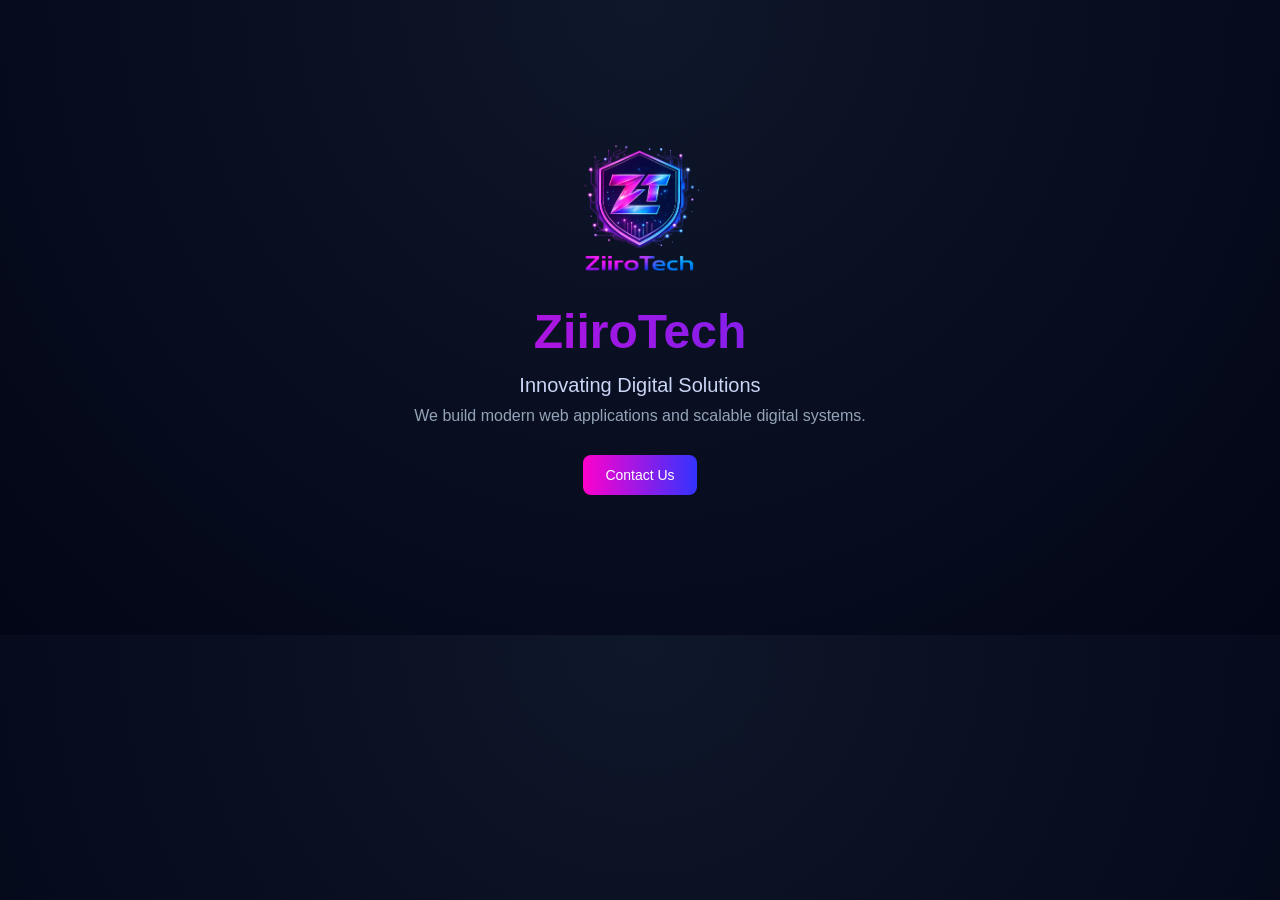
==== index.html @ 68636a8a "Update index.html" ====
<!DOCTYPE html>
<html lang="en">
<head>
  <meta charset="UTF-8" />
  <meta name="viewport" content="width=device-width, initial-scale=1.0" />
  <title>ZiiroTech</title>

  <link rel="stylesheet" href="styles.css" />
  <!--<link rel="stylesheet" href="css/reset.css">
  <link rel="stylesheet" href="css/layout.css">
  <link rel="stylesheet" href="css/components.css">
  <link rel="stylesheet" href="css/main.css">-->
</head>
<body>

  <div class="container">

    <!-- HERO -->
    <section class="hero">
      <img src="Logo_2.png" alt="ZiiroTech Logo" class="logo" />

      <h1>ZiiroTech</h1>

      <p class="subtitle">
        Innovating Digital Solutions
      </p>

      <p class="description">
        We build modern web applications and scalable digital systems.
      </p>

      <a href="mailto:primoz.rozina@ziirotech.com" class="btn">
        Contact Us
      </a>
    </section>

    <!-- ABOUT -->
    <!--<section class="section about">
      <h2>About</h2>
      <p>
        I'm a full-stack developer focused on building modern, scalable web applications.
        My expertise includes Angular, .NET, and clean architecture principles.
      </p>
    </section>
    
    <!-- SERVICES -->
    <!--<section class="section services">
      <h2>Services</h2>
    
      <div class="cards">
        <div class="card">
          <h3>Web Applications</h3>
          <p>
            Custom-built applications tailored to your business needs with modern technologies.
          </p>
        </div>
    
        <div class="card">
          <h3>Backend Development</h3>
          <p>
            Secure, scalable APIs and systems built with .NET and clean architecture.
          </p>
        </div>
    
        <div class="card">
          <h3>Consulting</h3>
          <p>
            Architecture design, performance optimization, and development guidance.
          </p>
        </div>
      </div>
    </section>
    
    <!-- CONTACT -->
    <!--<section class="section contact">
      <h2>Contact</h2>
    
      <p>
        Interested in working together or have a project in mind?
      </p>
    
      <a href="mailto:primoz.rozina@ziirotech.com" class="btn primary">
        Get in touch
      </a>
    </section>-->

  </div>

</body>
</html>
---- styles.css ----
* {
  margin: 0;
  padding: 0;
  box-sizing: border-box;
}

body {
  font-family: 'Segoe UI', sans-serif;
  background: radial-gradient(circle at top, #0f172a, #020617);
  color: white;
}

.container {
  max-width: 1200px;
  margin: auto;
  padding: 40px 20px;
}

/* HERO */
.hero {
  text-align: center;
  padding: 100px 20px;
}

.logo {
  width: 120px;
  margin-bottom: 25px;
}

/* TITLE */
.hero h1 {
  font-size: 48px;
  font-weight: bold;

  background: linear-gradient(90deg, #ff00cc, #3333ff);
  -webkit-background-clip: text;
  -webkit-text-fill-color: transparent;
}

/* SUBTITLE */
.subtitle {
  margin-top: 15px;
  font-size: 20px;
  color: #cbd5f5;
}

/* DESCRIPTION */
.description {
  margin-top: 10px;
  font-size: 16px;
  color: #94a3b8;
}

/* BUTTON */
.btn {
  display: inline-block;
  margin-top: 30px;
  padding: 12px 22px;

  background: linear-gradient(90deg, #ff00cc, #3333ff);
  color: white;
  text-decoration: none;
  border-radius: 8px;

  font-size: 14px;
  font-weight: 500;

  transition: 0.3s;
}

.btn:hover {
  opacity: 0.85;
}

/* RESPONSIVE */
@media (max-width: 600px) {
  .hero h1 {
    font-size: 36px;
  }

  .logo {
    width: 90px;
  }
}
---- css/layout.css ----

---- css/components.css ----
.section {
  margin-top: 100px;
  text-align: center;
}

.section h2 {
  font-size: 28px;
  margin-bottom: 20px;
}

/* CARDS */
.cards {
  display: flex;
  gap: 20px;
  justify-content: center;
  flex-wrap: wrap;
  margin-top: 30px;
}

.card {
  background: #0f172a;
  border: 1px solid #1e293b;
  padding: 20px;
  border-radius: 12px;
  width: 280px;

  transition: 0.3s;
}

.card:hover {
  transform: translateY(-5px);
  border-color: #3333ff;
}

.card h3 {
  margin-bottom: 10px;
}
---- css/main.css ----
.section p {
  max-width: 600px;
  margin: 0 auto;
  color: #94a3b8;
}
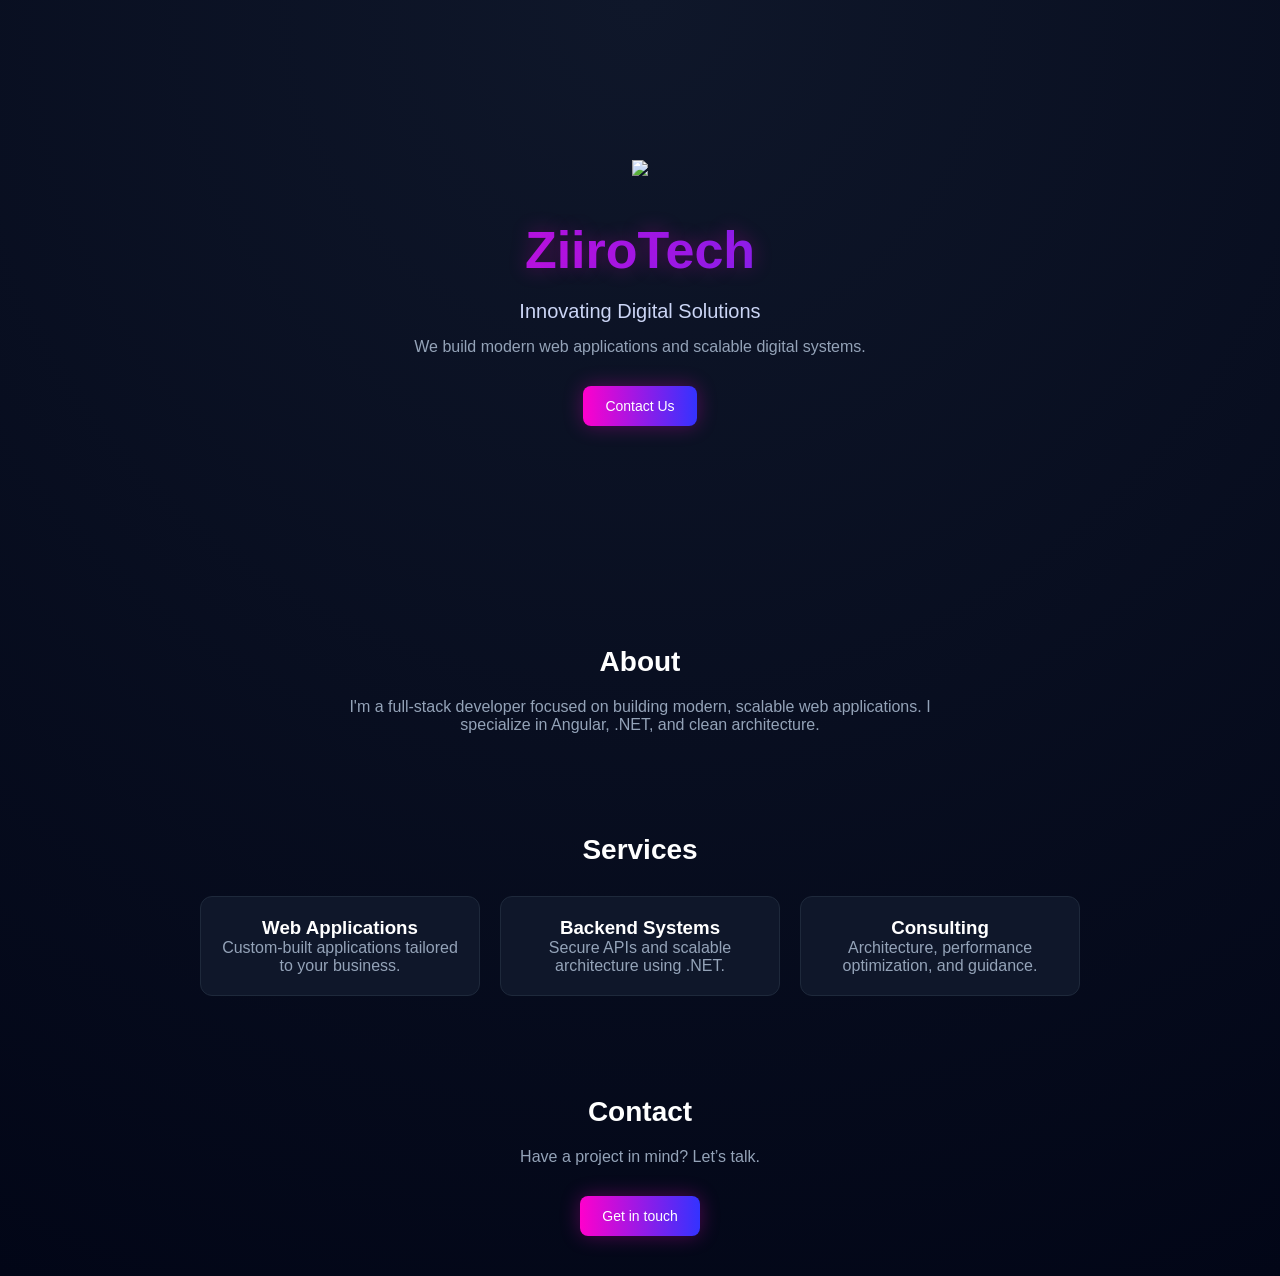
==== commit 6e7643b5: "Update index.html" ====
--- a/index.html
+++ b/index.html
@@ -5,86 +5,75 @@
   <meta name="viewport" content="width=device-width, initial-scale=1.0" />
   <title>ZiiroTech</title>
 
-  <link rel="stylesheet" href="styles.css" />
-  <!--<link rel="stylesheet" href="css/reset.css">
-  <link rel="stylesheet" href="css/layout.css">
-  <link rel="stylesheet" href="css/components.css">
-  <link rel="stylesheet" href="css/main.css">-->
+  <link rel="stylesheet" href="css/reset.css" />
+  <link rel="stylesheet" href="css/layout.css" />
+  <link rel="stylesheet" href="css/components.css" />
+  <link rel="stylesheet" href="css/main.css" />
 </head>
 <body>
 
-  <div class="container">
+  <main class="container">
 
     <!-- HERO -->
     <section class="hero">
-      <img src="Logo_2.png" alt="ZiiroTech Logo" class="logo" />
+      <img src="assets/images/logo.png" class="logo" />
 
-      <h1>ZiiroTech</h1>
+      <h1 class="hero-title">ZiiroTech</h1>
 
-      <p class="subtitle">
-        Innovating Digital Solutions
-      </p>
+      <p class="subtitle">Innovating Digital Solutions</p>
 
       <p class="description">
         We build modern web applications and scalable digital systems.
       </p>
 
-      <a href="mailto:primoz.rozina@ziirotech.com" class="btn">
+      <a href="mailto:primoz.rozina@ziirotech.com" class="btn primary">
         Contact Us
       </a>
     </section>
 
     <!-- ABOUT -->
-    <!--<section class="section about">
+    <section class="section">
       <h2>About</h2>
       <p>
         I'm a full-stack developer focused on building modern, scalable web applications.
-        My expertise includes Angular, .NET, and clean architecture principles.
+        I specialize in Angular, .NET, and clean architecture.
       </p>
     </section>
-    
+
     <!-- SERVICES -->
-    <!--<section class="section services">
+    <section class="section">
       <h2>Services</h2>
-    
+
       <div class="cards">
         <div class="card">
           <h3>Web Applications</h3>
-          <p>
-            Custom-built applications tailored to your business needs with modern technologies.
-          </p>
+          <p>Custom-built applications tailored to your business.</p>
         </div>
-    
+
         <div class="card">
-          <h3>Backend Development</h3>
-          <p>
-            Secure, scalable APIs and systems built with .NET and clean architecture.
-          </p>
+          <h3>Backend Systems</h3>
+          <p>Secure APIs and scalable architecture using .NET.</p>
         </div>
-    
+
         <div class="card">
           <h3>Consulting</h3>
-          <p>
-            Architecture design, performance optimization, and development guidance.
-          </p>
+          <p>Architecture, performance optimization, and guidance.</p>
         </div>
       </div>
     </section>
-    
+
     <!-- CONTACT -->
-    <!--<section class="section contact">
+    <section class="section">
       <h2>Contact</h2>
-    
-      <p>
-        Interested in working together or have a project in mind?
-      </p>
-    
+
+      <p>Have a project in mind? Let’s talk.</p>
+
       <a href="mailto:primoz.rozina@ziirotech.com" class="btn primary">
         Get in touch
       </a>
-    </section>-->
+    </section>
 
-  </div>
+  </main>
 
 </body>
 </html>
--- a/css/layout.css
+++ b/css/layout.css
@@ -1 +1,22 @@
 
+body {
+  font-family: 'Segoe UI', sans-serif;
+  background: radial-gradient(circle at top, #0f172a, #020617);
+  color: white;
+}
+
+.container {
+  max-width: 1100px;
+  margin: auto;
+  padding: 40px 20px;
+}
+
+.hero {
+  text-align: center;
+  padding: 120px 20px;
+}
+
+.section {
+  margin-top: 100px;
+  text-align: center;
+}
--- a/css/components.css
+++ b/css/components.css
@@ -1,12 +1,27 @@
-
-.section {
-  margin-top: 100px;
-  text-align: center;
+.logo {
+  width: 140px;
+  margin-bottom: 20px;
 }
 
-.section h2 {
-  font-size: 28px;
-  margin-bottom: 20px;
+/* BUTTON */
+.btn {
+  display: inline-block;
+  margin-top: 30px;
+  padding: 12px 22px;
+  border-radius: 8px;
+  text-decoration: none;
+  font-size: 14px;
+  transition: 0.3s;
+}
+
+.btn.primary {
+  background: linear-gradient(90deg, #ff00cc, #3333ff);
+  color: white;
+  box-shadow: 0 0 20px rgba(255, 0, 204, 0.3);
+}
+
+.btn:hover {
+  opacity: 0.85;
 }
 
 /* CARDS */
@@ -24,7 +39,6 @@
   padding: 20px;
   border-radius: 12px;
   width: 280px;
-
   transition: 0.3s;
 }
 
@@ -32,7 +46,3 @@
   transform: translateY(-5px);
   border-color: #3333ff;
 }
-
-.card h3 {
-  margin-bottom: 10px;
-}
--- a/css/main.css
+++ b/css/main.css
@@ -1,6 +1,61 @@
+.hero-title {
+  font-size: 52px;
+  font-weight: bold;
+  margin-top: 20px;
+
+  background: linear-gradient(90deg, #ff00cc, #3333ff);
+  -webkit-background-clip: text;
+  -webkit-text-fill-color: transparent;
+
+  text-shadow: 0 0 20px rgba(255, 0, 204, 0.3);
+}
+
+.subtitle {
+  margin-top: 20px;
+  font-size: 20px;
+  color: #cbd5f5;
+}
+
+.description {
+  margin-top: 15px;
+  font-size: 16px;
+  color: #94a3b8;
+}
+
+.section h2 {
+  font-size: 28px;
+  margin-bottom: 20px;
+}
 
 .section p {
   max-width: 600px;
-  margin: 0 auto;
+  margin: auto;
   color: #94a3b8;
 }
+
+/* ANIMATION */
+.hero {
+  animation: fadeIn 1s ease;
+}
+
+@keyframes fadeIn {
+  from {
+    opacity: 0;
+    transform: translateY(20px);
+  }
+  to {
+    opacity: 1;
+    transform: translateY(0);
+  }
+}
+
+/* MOBILE */
+@media (max-width: 600px) {
+  .hero-title {
+    font-size: 36px;
+  }
+
+  .logo {
+    width: 100px;
+  }
+}
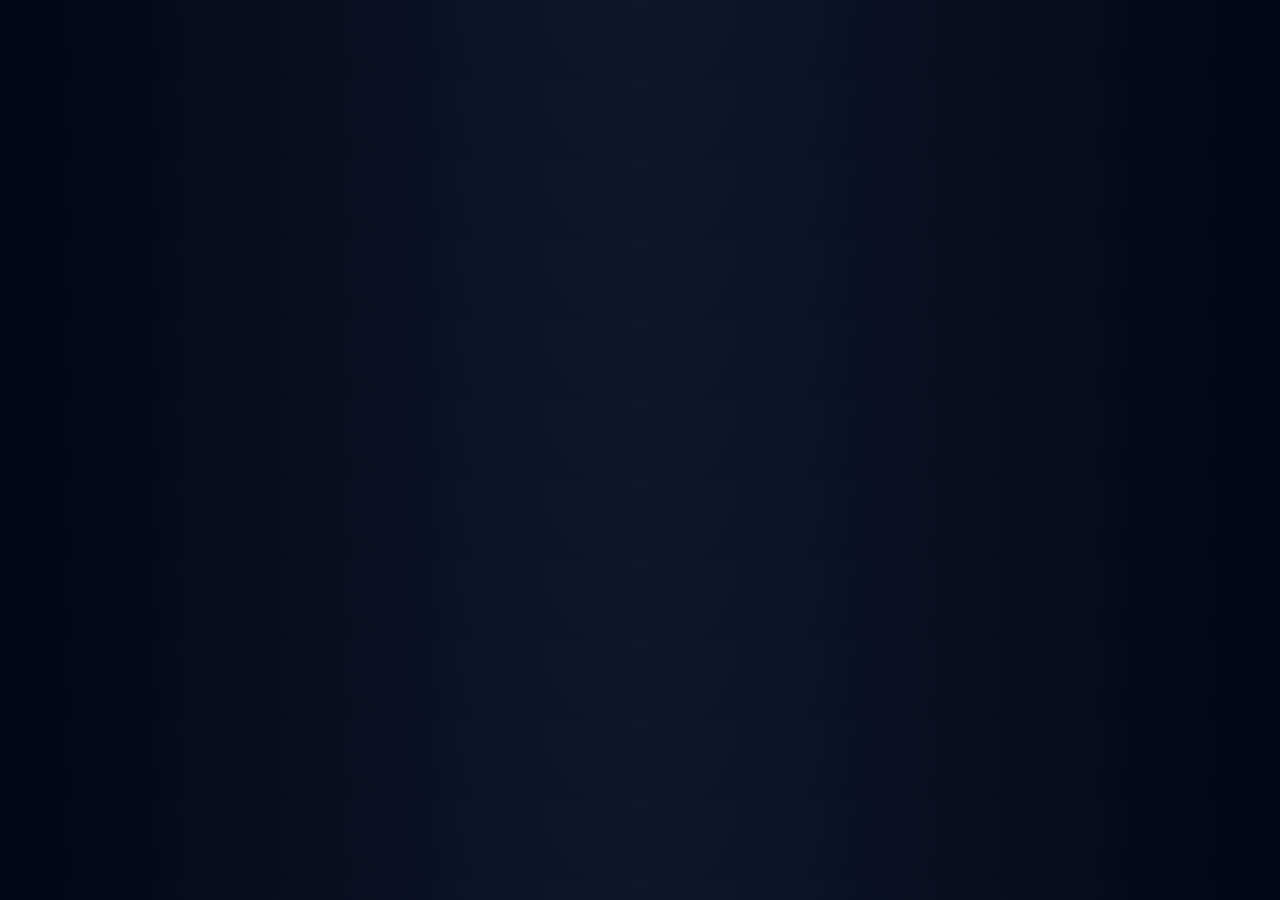
==== commit 9c36fb8b: "Update index.html" ====
--- a/index.html
+++ b/index.html
@@ -14,66 +14,13 @@
 
   <main class="container">
 
-    <!-- HERO -->
-    <section class="hero">
-      <img src="assets/images/logo.png" class="logo" />
-
-      <h1 class="hero-title">ZiiroTech</h1>
-
-      <p class="subtitle">Innovating Digital Solutions</p>
-
-      <p class="description">
-        We build modern web applications and scalable digital systems.
-      </p>
-
-      <a href="mailto:primoz.rozina@ziirotech.com" class="btn primary">
-        Contact Us
-      </a>
-    </section>
-
-    <!-- ABOUT -->
-    <section class="section">
-      <h2>About</h2>
-      <p>
-        I'm a full-stack developer focused on building modern, scalable web applications.
-        I specialize in Angular, .NET, and clean architecture.
-      </p>
-    </section>
-
-    <!-- SERVICES -->
-    <section class="section">
-      <h2>Services</h2>
-
-      <div class="cards">
-        <div class="card">
-          <h3>Web Applications</h3>
-          <p>Custom-built applications tailored to your business.</p>
-        </div>
-
-        <div class="card">
-          <h3>Backend Systems</h3>
-          <p>Secure APIs and scalable architecture using .NET.</p>
-        </div>
-
-        <div class="card">
-          <h3>Consulting</h3>
-          <p>Architecture, performance optimization, and guidance.</p>
-        </div>
-      </div>
-    </section>
-
-    <!-- CONTACT -->
-    <section class="section">
-      <h2>Contact</h2>
-
-      <p>Have a project in mind? Let’s talk.</p>
-
-      <a href="mailto:primoz.rozina@ziirotech.com" class="btn primary">
-        Get in touch
-      </a>
-    </section>
+    <div id="hero"></div>
+    <div id="about"></div>
+    <div id="services"></div>
+    <div id="contact"></div>
 
   </main>
 
+  <script src="js/main.js"></script>
 </body>
 </html>
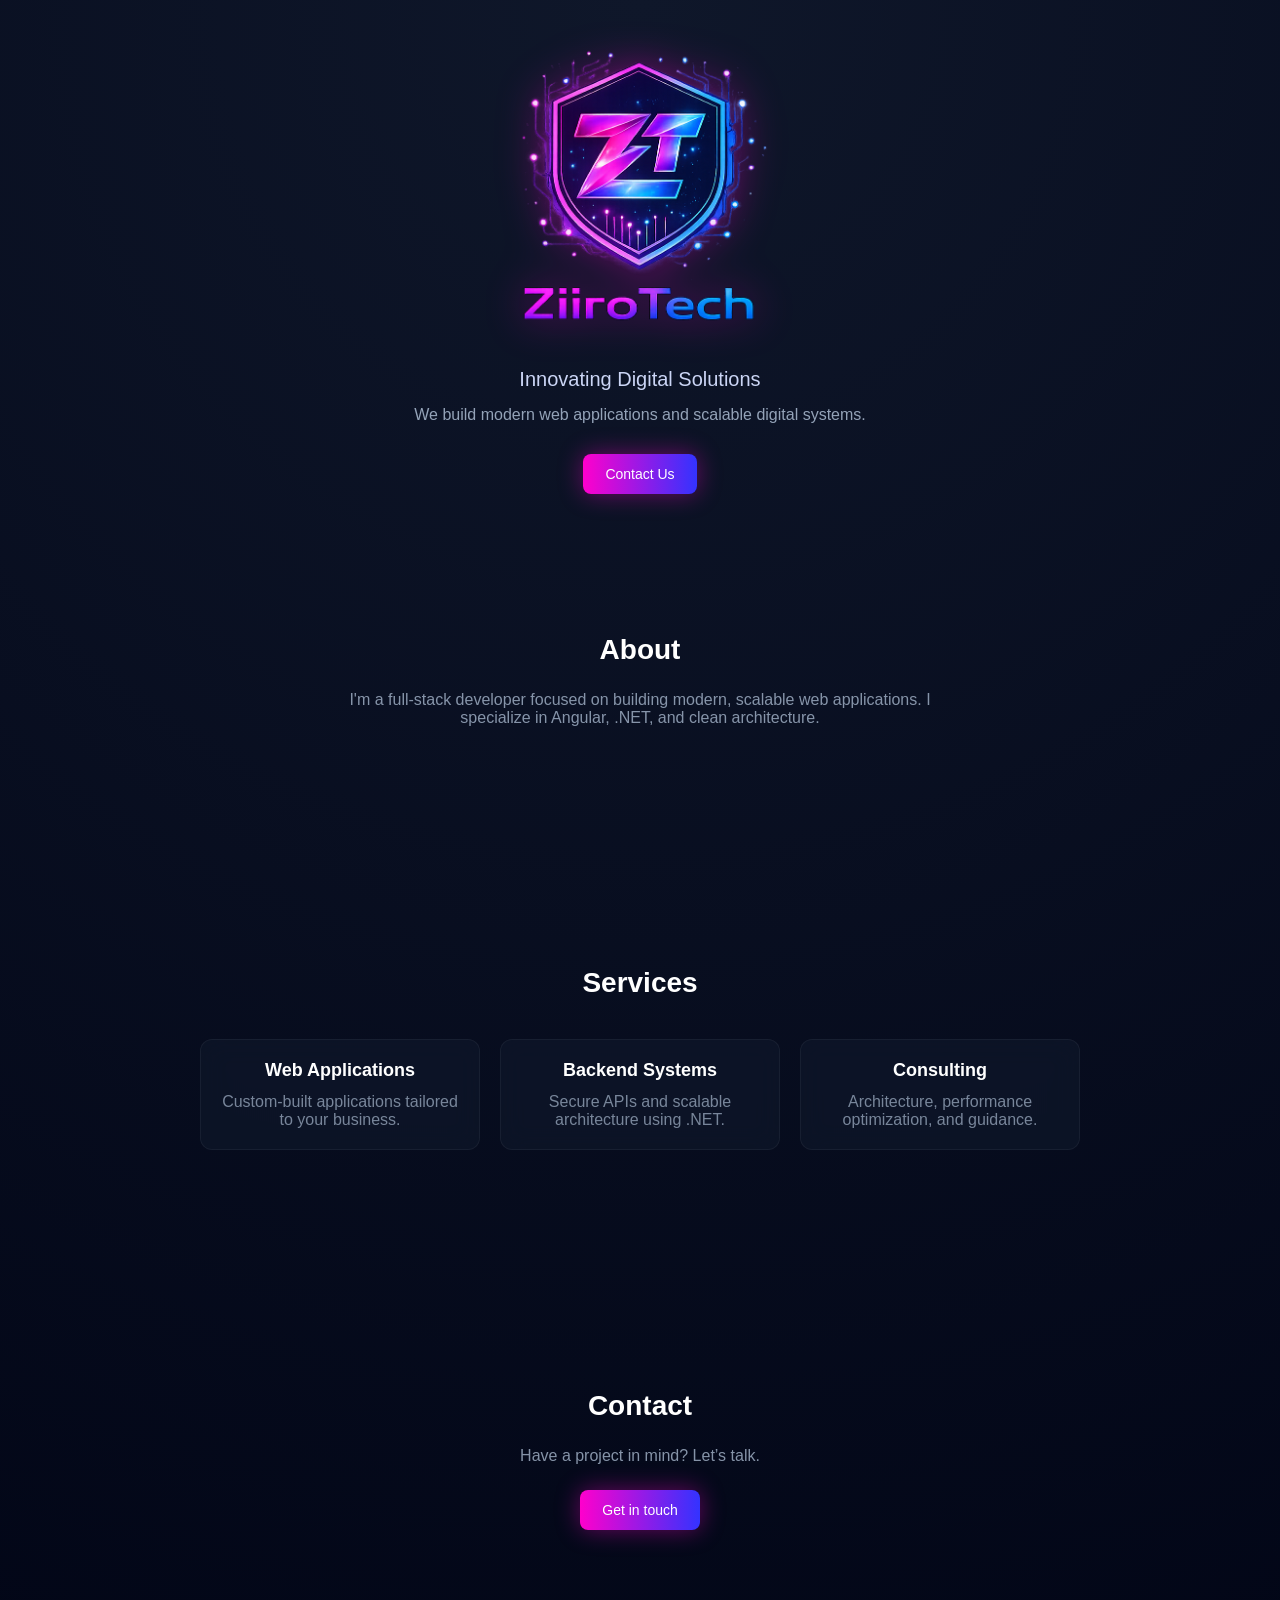
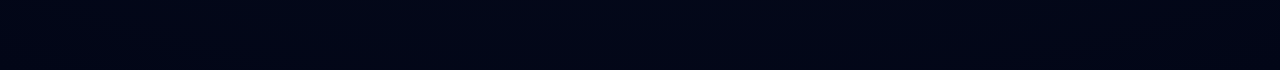
==== commit b2cb8315: "Update index.html" ====
--- a/index.html
+++ b/index.html
@@ -9,6 +9,7 @@
   <link rel="stylesheet" href="css/layout.css" />
   <link rel="stylesheet" href="css/components.css" />
   <link rel="stylesheet" href="css/main.css" />
+  <link rel="icon" href="/assets/favicon.ico" type="image/x-icon">
 </head>
 <body>
 
--- a/css/layout.css
+++ b/css/layout.css
@@ -13,10 +13,38 @@
 
 .hero {
   text-align: center;
-  padding: 120px 20px;
+  padding: 0px 20px;
 }
 
 .section {
-  margin-top: 100px;
+  margin-top: 120px;
   text-align: center;
 }
+
+.section--narrow {
+  max-width: 600px;
+  margin-left: auto;
+  margin-right: auto;
+}
+
+.section--wide {
+  max-width: 1100px;
+}
+
+.section p {
+  max-width: 500px;
+  opacity: 0.8;
+}
+
+.section--narrow p {
+  opacity: 0.9;
+}
+
+.section:last-child {
+  margin-top: 140px;
+  padding-bottom: 100px;
+}
+
+.section:last-child .btn {
+  margin-top: 25px;
+}
--- a/css/components.css
+++ b/css/components.css
@@ -1,6 +1,7 @@
 .logo {
-  width: 140px;
-  margin-bottom: 20px;
+  width: clamp(140px, 20vw, 260px);
+  filter: drop-shadow(0 0 20px rgba(255, 0, 204, 0.4));
+  padding-bottom: 15px; 
 }
 
 /* BUTTON */
@@ -17,11 +18,12 @@
 .btn.primary {
   background: linear-gradient(90deg, #ff00cc, #3333ff);
   color: white;
-  box-shadow: 0 0 20px rgba(255, 0, 204, 0.3);
+  box-shadow: 0 0 25px rgba(255, 0, 204, 0.4);
 }
 
-.btn:hover {
-  opacity: 0.85;
+.btn.primary:hover {
+  transform: translateY(-2px);
+  box-shadow: 0 0 35px rgba(255, 0, 204, 0.6);
 }
 
 /* CARDS */
@@ -30,19 +32,26 @@
   gap: 20px;
   justify-content: center;
   flex-wrap: wrap;
-  margin-top: 30px;
+  margin-top: 40px;
 }
 
 .card {
-  background: #0f172a;
-  border: 1px solid #1e293b;
+  background: rgba(15, 23, 42, 0.7);
+  border: 1px solid rgba(255, 255, 255, 0.05);
   padding: 20px;
   border-radius: 12px;
   width: 280px;
   transition: 0.3s;
+  backdrop-filter: blur(12px);
 }
 
 .card:hover {
-  transform: translateY(-5px);
+  transform: translateY(-8px) scale(1.02);
+  box-shadow: 0 20px 40px rgba(51, 51, 255, 0.25);
   border-color: #3333ff;
 }
+
+.card h3 {
+  margin-bottom: 12px;
+  font-size: 18px;
+}
--- a/css/main.css
+++ b/css/main.css
@@ -24,7 +24,7 @@
 
 .section h2 {
   font-size: 28px;
-  margin-bottom: 20px;
+  margin-bottom: 25px;
 }
 
 .section p {
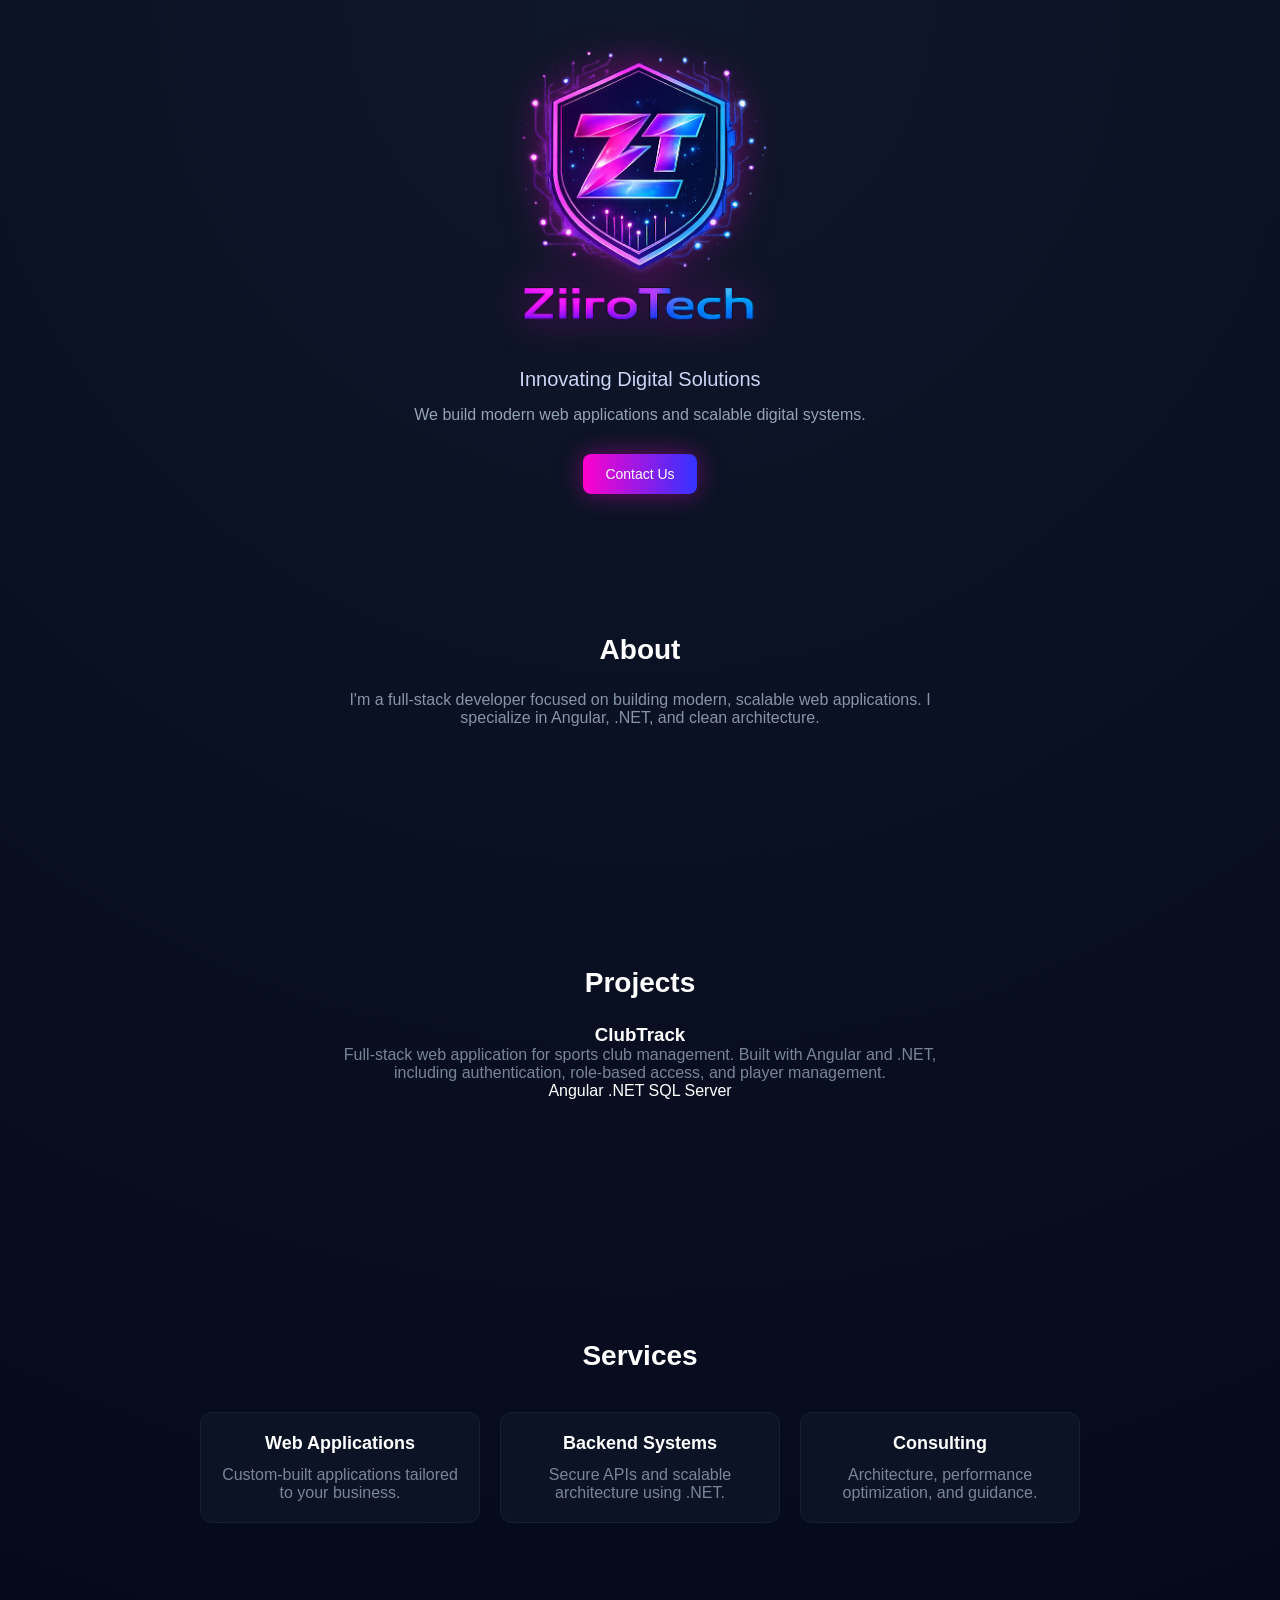
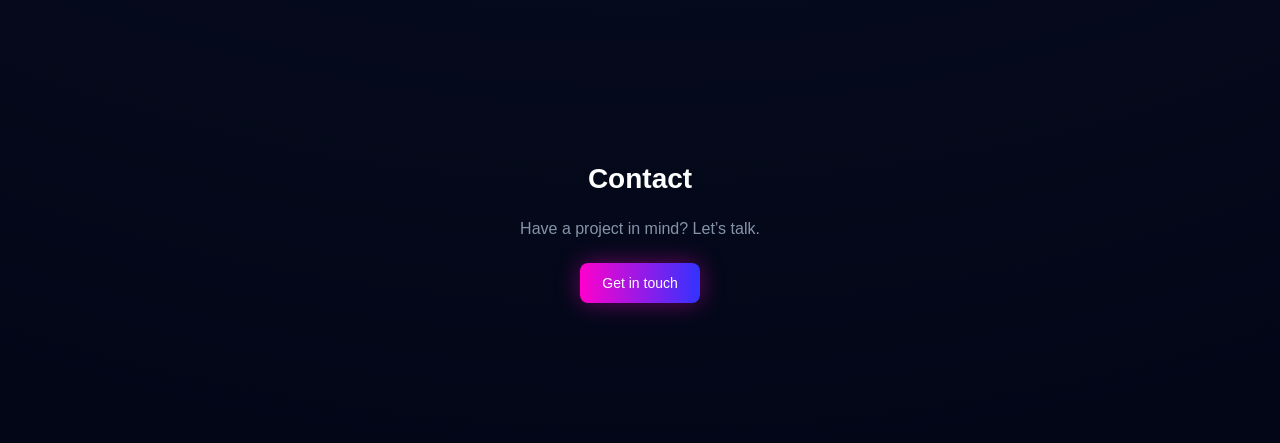
==== commit 67e4f690: "Update index.html" ====
--- a/index.html
+++ b/index.html
@@ -3,13 +3,35 @@
 <head>
   <meta charset="UTF-8" />
   <meta name="viewport" content="width=device-width, initial-scale=1.0" />
-  <title>ZiiroTech</title>
+  <!-- <title>ZiiroTech</title> -->
+  <title>ZiiroTech | Digital Solutions</title>
+
+  <meta name="description" content="ZiiroTech builds modern web applications, scalable backend systems, and digital solutions using Angular and .NET.">  
+  <meta name="keywords" content="web development, angular, .net, software development, backend, consulting">  
+  <meta name="author" content="Primož Rozina">  
+  <meta name="viewport" content="width=device-width, initial-scale=1.0">
+
+  <meta property="og:title" content="ZiiroTech">
+  <meta property="og:description" content="Innovating Digital Solutions. Modern web apps and scalable systems.">
+  <meta property="og:image" content="https://ziirotech.com/assets/Logo_2.png">
+  <meta property="og:url" content="https://ziirotech.com">
+  <meta property="og:type" content="website">
+  
+  <meta name="twitter:card" content="summary_large_image">
+  <meta name="twitter:title" content="ZiiroTech">
+  <meta name="twitter:description" content="Modern web applications and digital systems.">
+  <meta name="twitter:image" content="https://ziirotech.com/assets/Logo_2.png">
+
+  <meta name="robots" content="index, follow">
+  <meta name="theme-color" content="#020617">
 
   <link rel="stylesheet" href="css/reset.css" />
   <link rel="stylesheet" href="css/layout.css" />
   <link rel="stylesheet" href="css/components.css" />
   <link rel="stylesheet" href="css/main.css" />
-  <link rel="icon" href="/assets/favicon.ico" type="image/x-icon">
+  <link rel="icon" href="/assets/icons/favicon.ico" type="image/x-icon">
+  <link rel="canonical" href="https://ziirotech.com/">
+  
 </head>
 <body>
 
@@ -17,6 +39,8 @@
 
     <div id="hero"></div>
     <div id="about"></div>
+    <div id="skills"></div>
+    <div id="projects"></div>
     <div id="services"></div>
     <div id="contact"></div>
 
